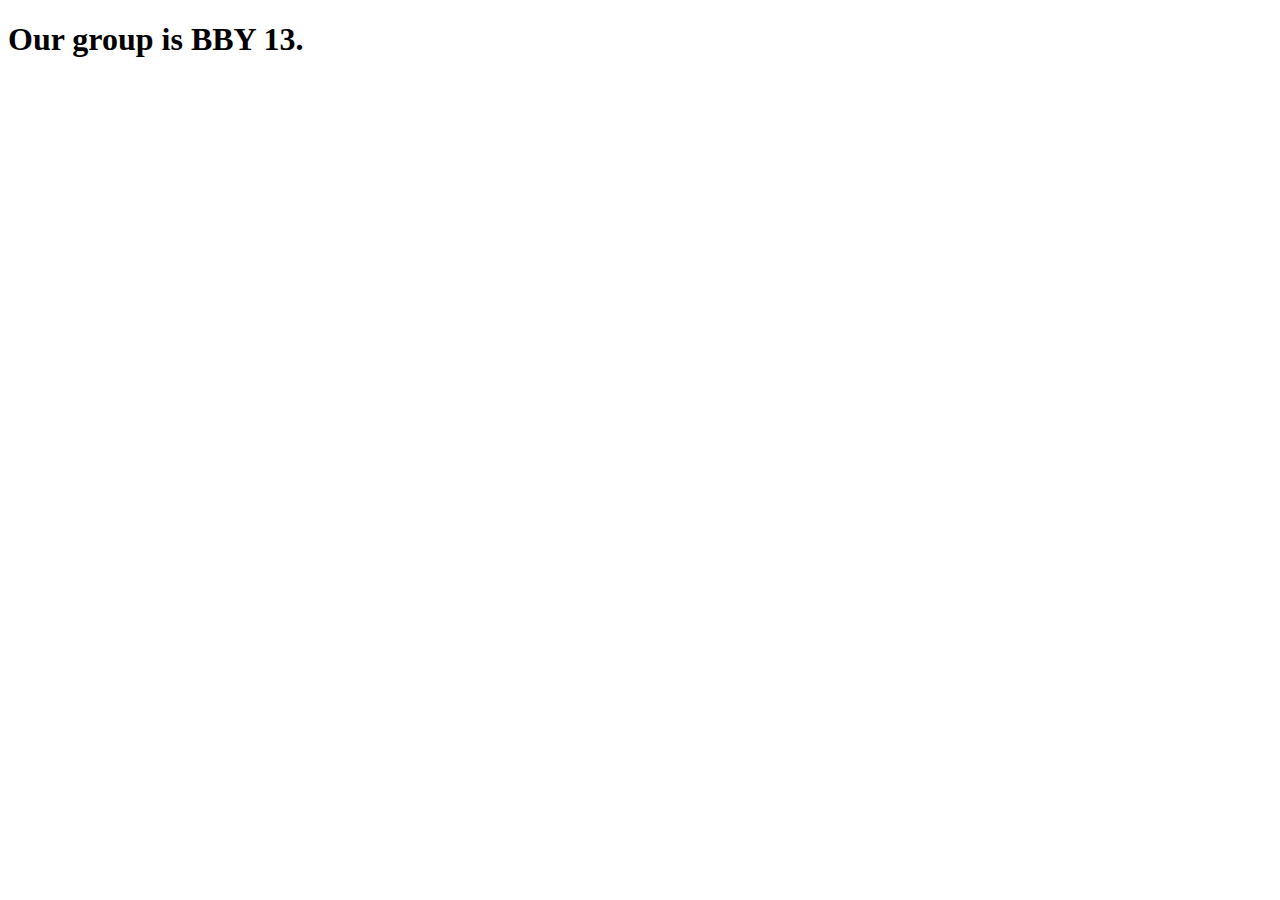
==== about.html @ b4dfdd70 "Added about.html." ====
<!DOCTYPE html>
<html lang="en">
<head>
    <meta charset="UTF-8">
    <meta name="viewport" content="width=device-width, initial-scale=1.0">
    <title>About Us</title>
</head>
<body>
    <h1>Our group is BBY 13.</h1>
</body>
</html>
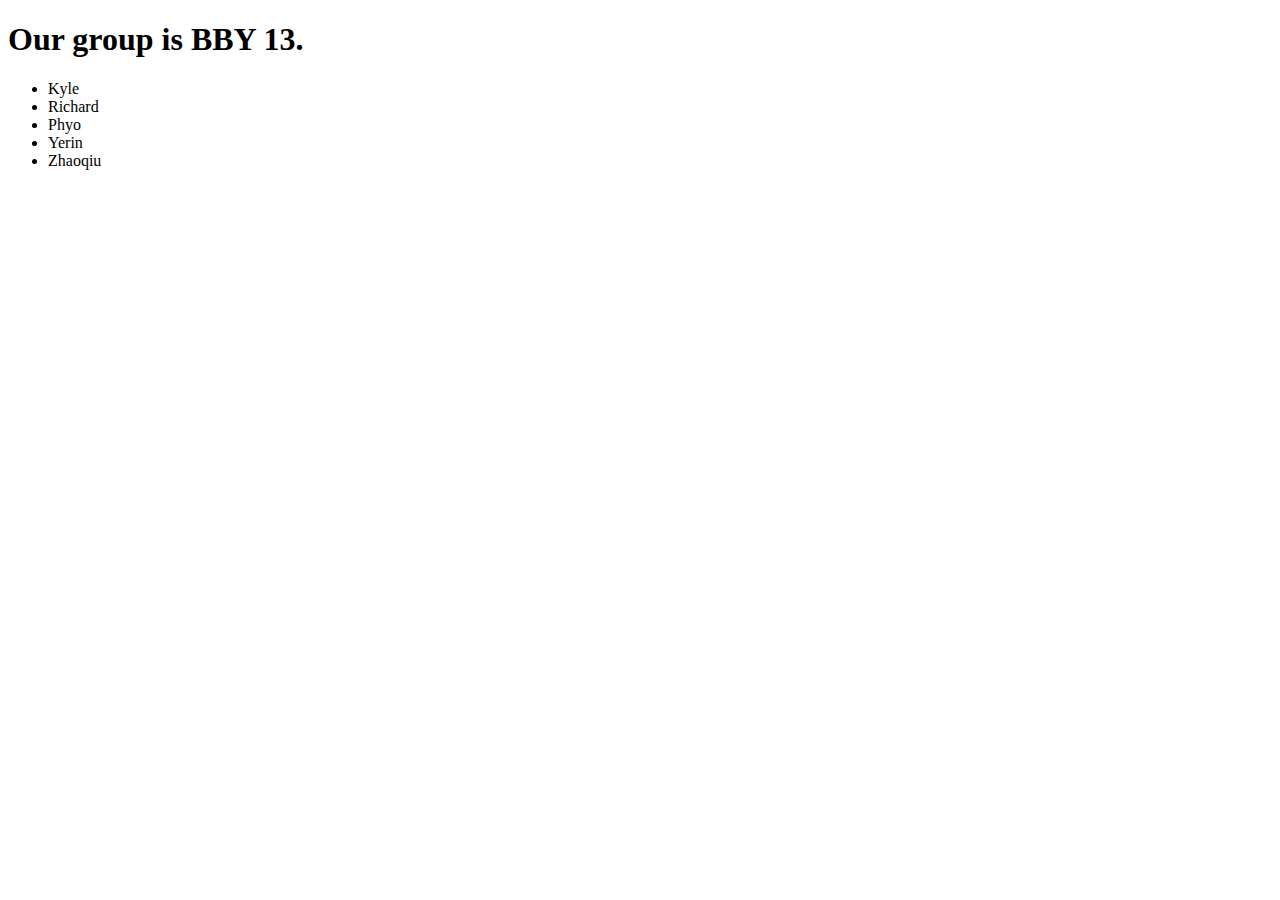
==== commit 760f26ac: "Added members in about.html." ====
--- a/about.html
+++ b/about.html
@@ -1,11 +1,21 @@
 <!DOCTYPE html>
 <html lang="en">
+
 <head>
     <meta charset="UTF-8">
     <meta name="viewport" content="width=device-width, initial-scale=1.0">
     <title>About Us</title>
 </head>
+
 <body>
     <h1>Our group is BBY 13.</h1>
+    <ul>
+        <li> Kyle </li>
+        <li> Richard </li>
+        <li> Phyo </li>
+        <li> Yerin </li>
+        <li> Zhaoqiu </li>
+    </ul>
 </body>
+
 </html>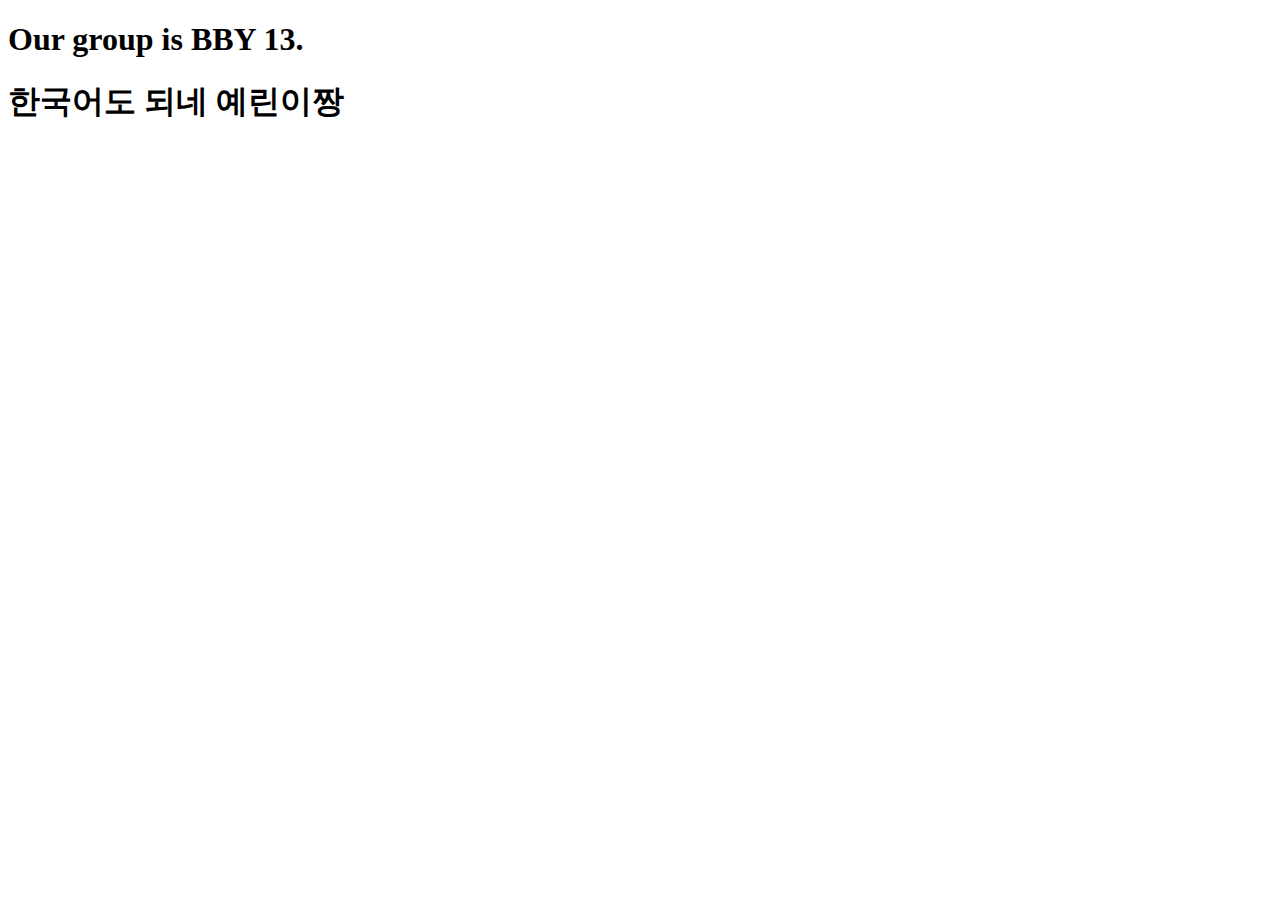
==== commit 20ba60bb: "Added a line to about.html" ====
--- a/about.html
+++ b/about.html
@@ -1,21 +1,12 @@
 <!DOCTYPE html>
 <html lang="en">
-
-<head>
-    <meta charset="UTF-8">
-    <meta name="viewport" content="width=device-width, initial-scale=1.0">
+  <head>
+    <meta charset="UTF-8" />
+    <meta name="viewport" content="width=device-width, initial-scale=1.0" />
     <title>About Us</title>
-</head>
-
-<body>
+  </head>
+  <body>
     <h1>Our group is BBY 13.</h1>
-    <ul>
-        <li> Kyle </li>
-        <li> Richard </li>
-        <li> Phyo </li>
-        <li> Yerin </li>
-        <li> Zhaoqiu </li>
-    </ul>
-</body>
-
-</html>+    <h1>한국어도 되네 예린이짱</h1>
+  </body>
+</html>
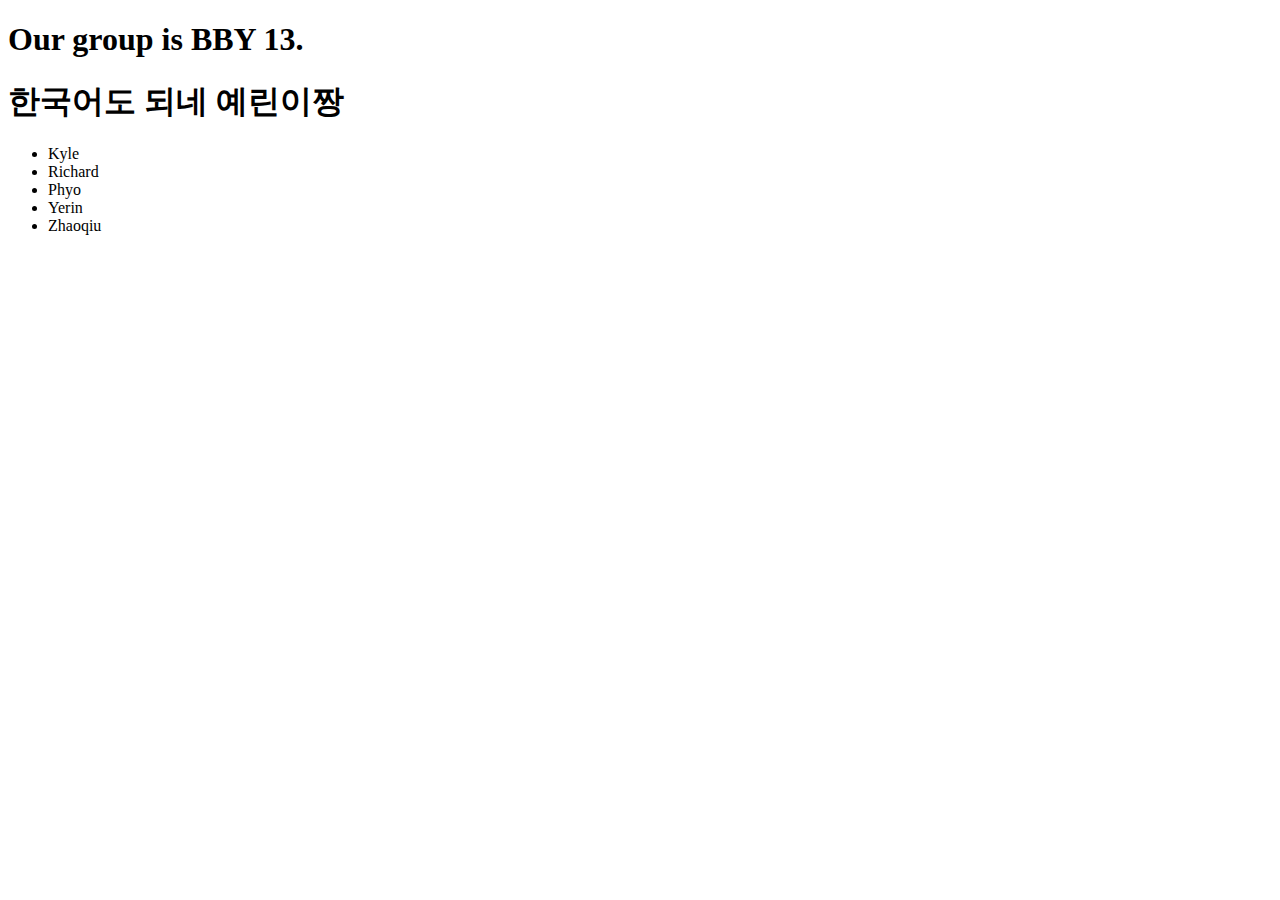
==== commit 6dc5e3e2: "Merge branch 'dev' of https://github.com/ZhaoqiuD/COMP_2800_GitFlow_Workflow_BBY13 into Zhaoqiu_feat" ====
--- a/about.html
+++ b/about.html
@@ -3,10 +3,23 @@
   <head>
     <meta charset="UTF-8" />
     <meta name="viewport" content="width=device-width, initial-scale=1.0" />
+
+<head>
+    <meta charset="UTF-8">
+    <meta name="viewport" content="width=device-width, initial-scale=1.0">
     <title>About Us</title>
-  </head>
-  <body>
+</head>
+<body>
     <h1>Our group is BBY 13.</h1>
     <h1>한국어도 되네 예린이짱</h1>
   </body>
+    <ul>
+        <li> Kyle </li>
+        <li> Richard </li>
+        <li> Phyo </li>
+        <li> Yerin </li>
+        <li> Zhaoqiu </li>
+    </ul>
+</body>
+
 </html>
